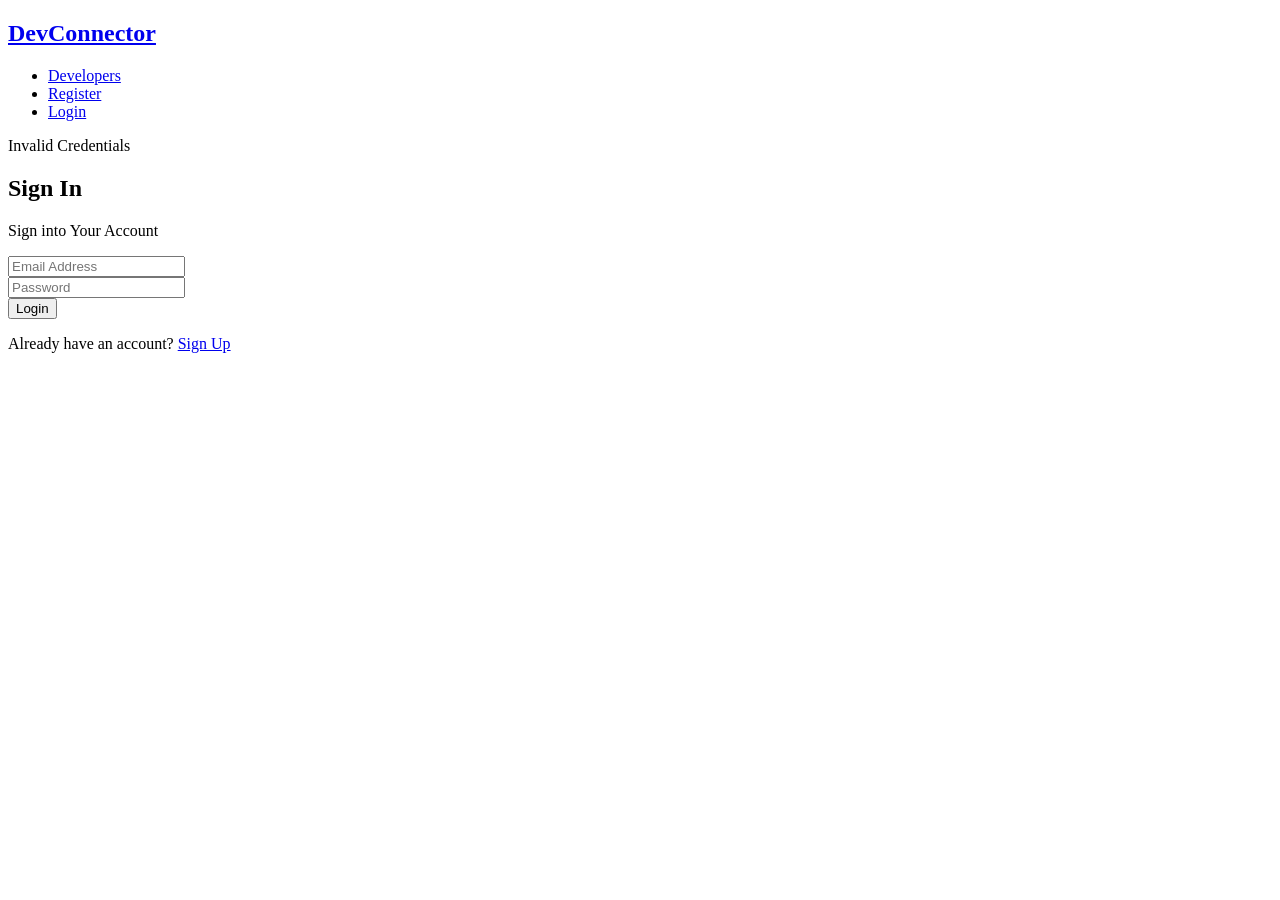
==== pages/login.html @ 1714682c "Update 2020-08-26T23:37:29.681Z" ====
<!DOCTYPE html>
<html lang="en">
  <head>
    <meta charset="UTF-8" />
    <meta name="viewport" content="width=device-width, initial-scale=1.0" />
    <meta http-equiv="X-UA-Compatible" content="ie=edge" />
    <link href="../css/mainStyle.css?t=1597531432929" rel="stylesheet" />
    <link
      href="https://fonts.googleapis.com/css2?family=Noto+Sans+KR&display=swap"
      rel="stylesheet"
    />
    <title>Sign In</title>
  </head>
  <body>
    <nav class="navbar bg-dark">
      <h1>
        <a href="/"><i class="fas fa-laptop-code"></i> DevConnector</a>
      </h1>

      <ul>
        <li><a href="profiles.html">Developers</a></li>
        <li><a href="register.html">Register</a></li>
        <li><a href="login.html">Login</a></li>
      </ul>
    </nav>

    <section class="container">
      <div class="alert alert-danger">
        Invalid Credentials
      </div>
      <h1 class="large text-primary">Sign In</h1>
      <p class="lead"><i class="fas fa-user"></i> Sign into Your Account</p>
      <form class="form">
        <div class="form-group">
          <input type="email" class="form-input" placeholder="Email Address" />
        </div>
        <div class="form-group">
          <input type="password" class="form-input" placeholder="Password" minlength="7" />
        </div>
        <div class="form-group">
          <input type="submit" class="btn btn-primary" value="Login" />
        </div>
        <p class="my-1">
          Already have an account? <a class="text-primary" href="register.html">Sign Up</a>
        </p>
      </form>
    </section>
    <script src="../js/all.js?t=1597531432929"></script>
  </body>
</html>
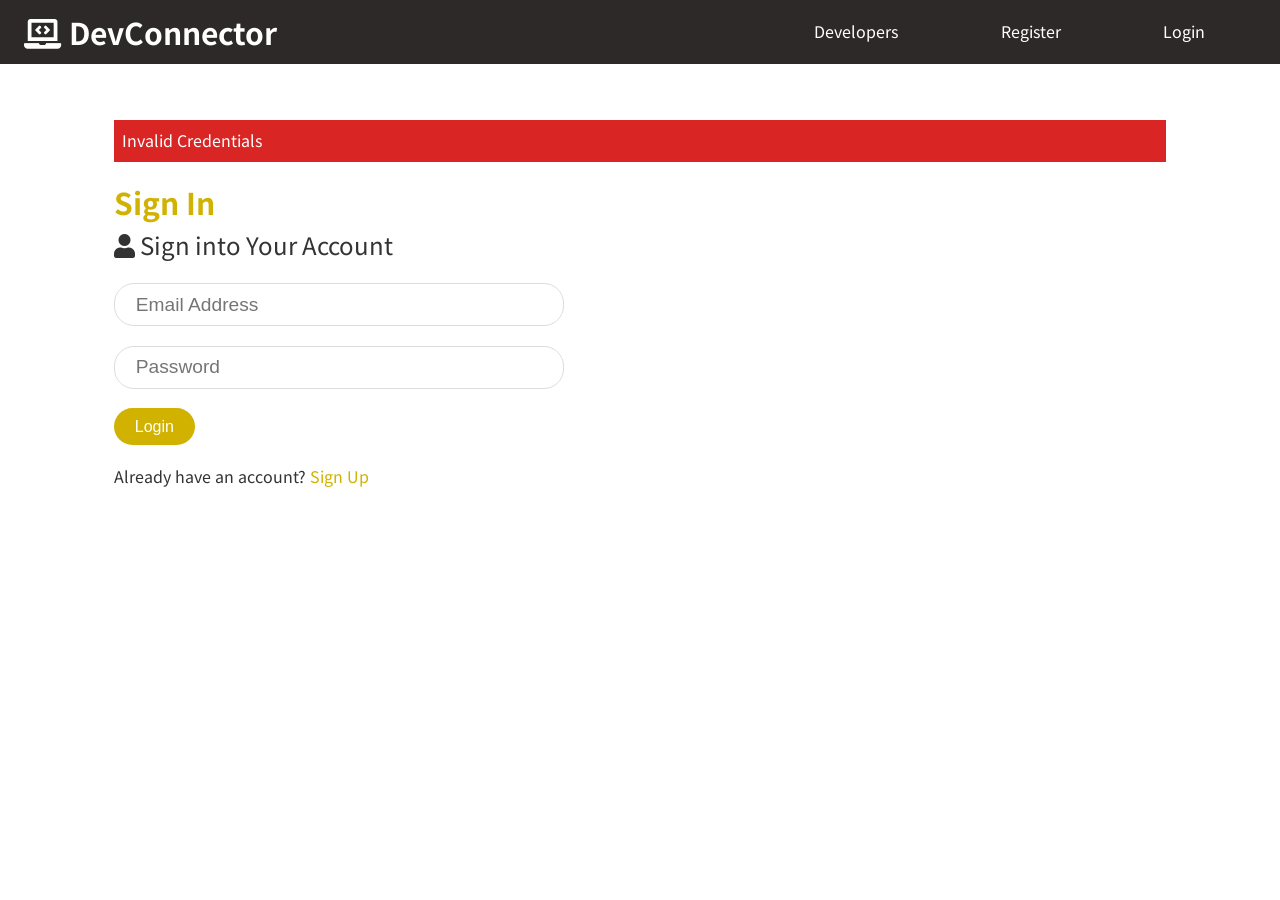
==== commit 63512a5f: "Update 2020-08-28T23:15:13.822Z" ====
--- a/pages/login.html
+++ b/pages/login.html
@@ -4,7 +4,7 @@
     <meta charset="UTF-8" />
     <meta name="viewport" content="width=device-width, initial-scale=1.0" />
     <meta http-equiv="X-UA-Compatible" content="ie=edge" />
-    <link href="../css/mainStyle.css?t=1597531432929" rel="stylesheet" />
+    <link href="../css/mainStyle.min.css?t=1597531432929" rel="stylesheet" />
     <link
       href="https://fonts.googleapis.com/css2?family=Noto+Sans+KR&display=swap"
       rel="stylesheet"
@@ -14,7 +14,7 @@
   <body>
     <nav class="navbar bg-dark">
       <h1>
-        <a href="/"><i class="fas fa-laptop-code"></i> DevConnector</a>
+        <a href="../index.html"><i class="fas fa-laptop-code"></i> DevConnector</a>
       </h1>
 
       <ul>
@@ -45,6 +45,6 @@
         </p>
       </form>
     </section>
-    <script src="../js/all.js?t=1597531432929"></script>
+    <script src="../js/all.min.js?t=1597531432929"></script>
   </body>
 </html>
